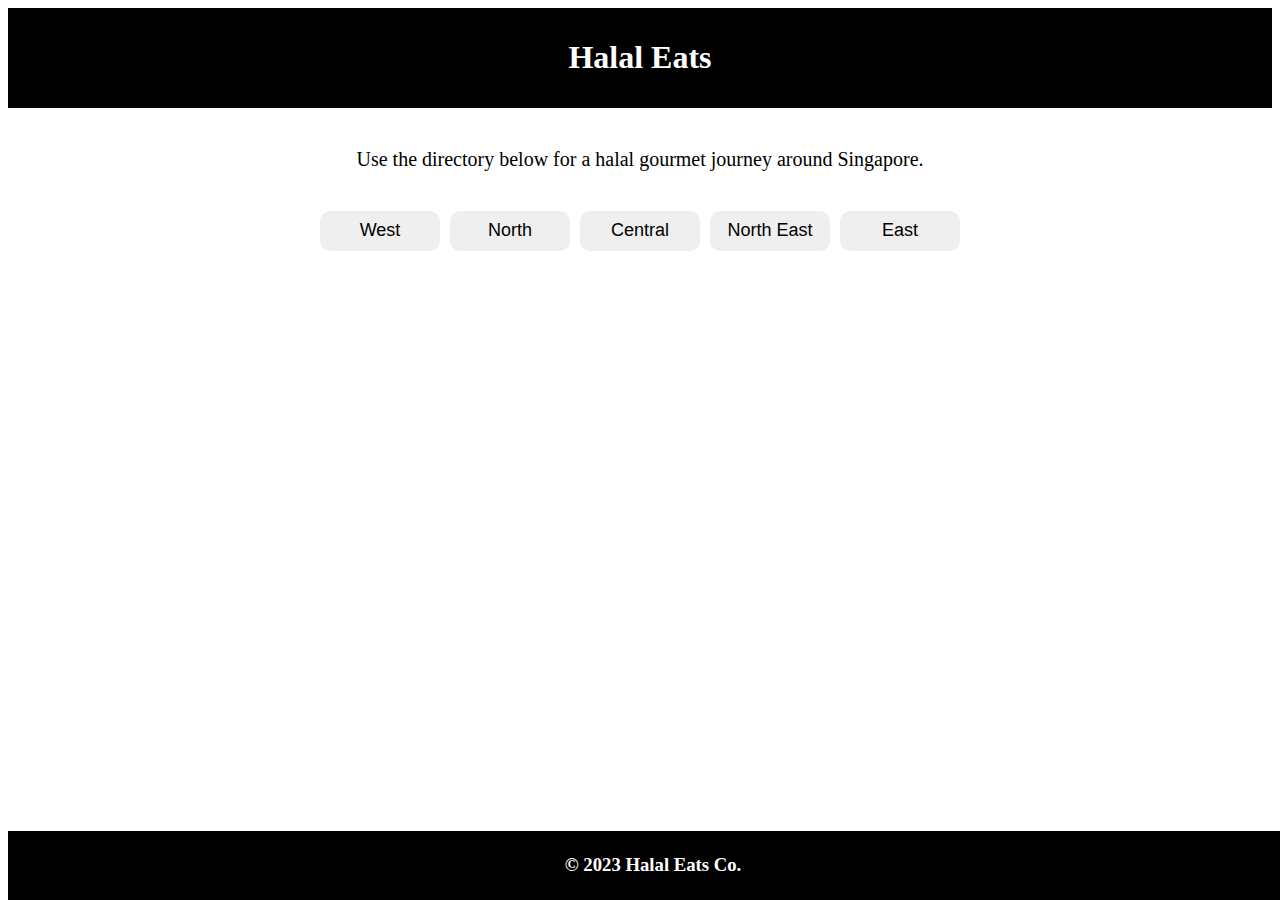
==== index.html @ 728ecfff "Upload HTML CSS JS" ====
<!DOCTYPE html>
<html lang="en">
<head>
    <meta charset="UTF-8">
    <title>Halal Eats SG</title>
    <link rel="stylesheet" href="style.css">

</head>
<body>
    <div class="header">
        <h1>Halal Eats</h1>
    </div>
    
    <div class="intro">
        <p>Use the directory below for a halal gourmet journey around Singapore.</p>
    </div>
    
    <div class="regionbutton-container">
        <button id="west" class="region-button" onclick="highlightOnClick(this)">West</button>
        <button id="north" class="region-button" onclick="highlightOnClick(this)">North</button>
        <button id="central" class="region-button" onclick="highlightOnClick(this)">Central</button>
        <button id="northeast" class="region-button" onclick="highlightOnClick(this)">North East</button>
        <button id="east" class="region-button" onclick="highlightOnClick(this)">East</button>
    </div>

    <div class="recommendations-container"> 
        <div id="west-container" style="display:none;">
            <p>Although you need a passport to explore the West :P, there are some great halal eateries that are worth travelling for.</p>
        </div>

        <div id="north-container" style="display: none;">
            <p>Insert recommendations for North side</p>
        </div>

        <div id="central-container" style="display: none;"> 
            <p>The Kampong Glam area is a halal enclave and we all head down for every occassion. This area has abundant halal offerings which never disappoints. However, it does get crowded on weeknights and weekends. Fret not, we also share other halal eateries in the central region of Singapore. </p>
            
            <blockquote class="instagram-media" data-instgrm-permalink="https://www.instagram.com/p/CzxT1dvBuTn/?utm_source=ig_embed&amp;utm_campaign=loading" data-instgrm-version="14" style=" background:#FFF; border:0; border-radius:3px; box-shadow:0 0 1px 0 rgba(0,0,0,0.5),0 1px 10px 0 rgba(0,0,0,0.15); margin: 1px; max-width:540px; min-width:326px; padding:0; width:99.375%; width:-webkit-calc(100% - 2px); width:calc(100% - 2px);"><div style="padding:16px;"> <a href="https://www.instagram.com/p/CzxT1dvBuTn/?utm_source=ig_embed&amp;utm_campaign=loading" style=" background:#FFFFFF; line-height:0; padding:0 0; text-align:center; text-decoration:none; width:100%;" target="_blank"> <div style=" display: flex; flex-direction: row; align-items: center;"> <div style="background-color: #F4F4F4; border-radius: 50%; flex-grow: 0; height: 40px; margin-right: 14px; width: 40px;"></div> <div style="display: flex; flex-direction: column; flex-grow: 1; justify-content: center;"> <div style=" background-color: #F4F4F4; border-radius: 4px; flex-grow: 0; height: 14px; margin-bottom: 6px; width: 100px;"></div> <div style=" background-color: #F4F4F4; border-radius: 4px; flex-grow: 0; height: 14px; width: 60px;"></div></div></div><div style="padding: 19% 0;"></div> <div style="display:block; height:50px; margin:0 auto 12px; width:50px;"><svg width="50px" height="50px" viewBox="0 0 60 60" version="1.1" xmlns="https://www.w3.org/2000/svg" xmlns:xlink="https://www.w3.org/1999/xlink"><g stroke="none" stroke-width="1" fill="none" fill-rule="evenodd"><g transform="translate(-511.000000, -20.000000)" fill="#000000"><g><path d="M556.869,30.41 C554.814,30.41 553.148,32.076 553.148,34.131 C553.148,36.186 554.814,37.852 556.869,37.852 C558.924,37.852 560.59,36.186 560.59,34.131 C560.59,32.076 558.924,30.41 556.869,30.41 M541,60.657 C535.114,60.657 530.342,55.887 530.342,50 C530.342,44.114 535.114,39.342 541,39.342 C546.887,39.342 551.658,44.114 551.658,50 C551.658,55.887 546.887,60.657 541,60.657 M541,33.886 C532.1,33.886 524.886,41.1 524.886,50 C524.886,58.899 532.1,66.113 541,66.113 C549.9,66.113 557.115,58.899 557.115,50 C557.115,41.1 549.9,33.886 541,33.886 M565.378,62.101 C565.244,65.022 564.756,66.606 564.346,67.663 C563.803,69.06 563.154,70.057 562.106,71.106 C561.058,72.155 560.06,72.803 558.662,73.347 C557.607,73.757 556.021,74.244 553.102,74.378 C549.944,74.521 548.997,74.552 541,74.552 C533.003,74.552 532.056,74.521 528.898,74.378 C525.979,74.244 524.393,73.757 523.338,73.347 C521.94,72.803 520.942,72.155 519.894,71.106 C518.846,70.057 518.197,69.06 517.654,67.663 C517.244,66.606 516.755,65.022 516.623,62.101 C516.479,58.943 516.448,57.996 516.448,50 C516.448,42.003 516.479,41.056 516.623,37.899 C516.755,34.978 517.244,33.391 517.654,32.338 C518.197,30.938 518.846,29.942 519.894,28.894 C520.942,27.846 521.94,27.196 523.338,26.654 C524.393,26.244 525.979,25.756 528.898,25.623 C532.057,25.479 533.004,25.448 541,25.448 C548.997,25.448 549.943,25.479 553.102,25.623 C556.021,25.756 557.607,26.244 558.662,26.654 C560.06,27.196 561.058,27.846 562.106,28.894 C563.154,29.942 563.803,30.938 564.346,32.338 C564.756,33.391 565.244,34.978 565.378,37.899 C565.522,41.056 565.552,42.003 565.552,50 C565.552,57.996 565.522,58.943 565.378,62.101 M570.82,37.631 C570.674,34.438 570.167,32.258 569.425,30.349 C568.659,28.377 567.633,26.702 565.965,25.035 C564.297,23.368 562.623,22.342 560.652,21.575 C558.743,20.834 556.562,20.326 553.369,20.18 C550.169,20.033 549.148,20 541,20 C532.853,20 531.831,20.033 528.631,20.18 C525.438,20.326 523.257,20.834 521.349,21.575 C519.376,22.342 517.703,23.368 516.035,25.035 C514.368,26.702 513.342,28.377 512.574,30.349 C511.834,32.258 511.326,34.438 511.181,37.631 C511.035,40.831 511,41.851 511,50 C511,58.147 511.035,59.17 511.181,62.369 C511.326,65.562 511.834,67.743 512.574,69.651 C513.342,71.625 514.368,73.296 516.035,74.965 C517.703,76.634 519.376,77.658 521.349,78.425 C523.257,79.167 525.438,79.673 528.631,79.82 C531.831,79.965 532.853,80.001 541,80.001 C549.148,80.001 550.169,79.965 553.369,79.82 C556.562,79.673 558.743,79.167 560.652,78.425 C562.623,77.658 564.297,76.634 565.965,74.965 C567.633,73.296 568.659,71.625 569.425,69.651 C570.167,67.743 570.674,65.562 570.82,62.369 C570.966,59.17 571,58.147 571,50 C571,41.851 570.966,40.831 570.82,37.631"></path></g></g></g></svg></div><div style="padding-top: 8px;"> <div style=" color:#3897f0; font-family:Arial,sans-serif; font-size:14px; font-style:normal; font-weight:550; line-height:18px;">View this post on Instagram</div></div><div style="padding: 12.5% 0;"></div> <div style="display: flex; flex-direction: row; margin-bottom: 14px; align-items: center;"><div> <div style="background-color: #F4F4F4; border-radius: 50%; height: 12.5px; width: 12.5px; transform: translateX(0px) translateY(7px);"></div> <div style="background-color: #F4F4F4; height: 12.5px; transform: rotate(-45deg) translateX(3px) translateY(1px); width: 12.5px; flex-grow: 0; margin-right: 14px; margin-left: 2px;"></div> <div style="background-color: #F4F4F4; border-radius: 50%; height: 12.5px; width: 12.5px; transform: translateX(9px) translateY(-18px);"></div></div><div style="margin-left: 8px;"> <div style=" background-color: #F4F4F4; border-radius: 50%; flex-grow: 0; height: 20px; width: 20px;"></div> <div style=" width: 0; height: 0; border-top: 2px solid transparent; border-left: 6px solid #f4f4f4; border-bottom: 2px solid transparent; transform: translateX(16px) translateY(-4px) rotate(30deg)"></div></div><div style="margin-left: auto;"> <div style=" width: 0px; border-top: 8px solid #F4F4F4; border-right: 8px solid transparent; transform: translateY(16px);"></div> <div style=" background-color: #F4F4F4; flex-grow: 0; height: 12px; width: 16px; transform: translateY(-4px);"></div> <div style=" width: 0; height: 0; border-top: 8px solid #F4F4F4; border-left: 8px solid transparent; transform: translateY(-4px) translateX(8px);"></div></div></div> <div style="display: flex; flex-direction: column; flex-grow: 1; justify-content: center; margin-bottom: 24px;"> <div style=" background-color: #F4F4F4; border-radius: 4px; flex-grow: 0; height: 14px; margin-bottom: 6px; width: 224px;"></div> <div style=" background-color: #F4F4F4; border-radius: 4px; flex-grow: 0; height: 14px; width: 144px;"></div></div></a><p style=" color:#c9c8cd; font-family:Arial,sans-serif; font-size:14px; line-height:17px; margin-bottom:0; margin-top:8px; overflow:hidden; padding:8px 0 7px; text-align:center; text-overflow:ellipsis; white-space:nowrap;"><a href="https://www.instagram.com/p/CzxT1dvBuTn/?utm_source=ig_embed&amp;utm_campaign=loading" style=" color:#c9c8cd; font-family:Arial,sans-serif; font-size:14px; font-style:normal; font-weight:normal; line-height:17px; text-decoration:none;" target="_blank">A post shared by Mother Dough (@motherdoughbakery)</a></p></div></blockquote> <script async src="//www.instagram.com/embed.js"></script>
        
        </div>
            
        <div id="northeast-container" style="display: none;">
            <p> The northeast .... </p>
        </div>

        <div id="east-container" style="display: none;">

            <p>East side is the best side</p>
        </div>


    </div>
    <div class="footer">
        <h3>&#169 2023 Halal Eats Co.</h3>
    </div>
    <script src="index.js" charset = "utf-8"></script>
</body>
</html>
---- style.css ----
.header {
    background-color: black;
    color: white;
    text-align: center;
    padding: 10px;
}

.intro {
    text-align: center;
    font-size: 20px;
    padding: 20px;

}


.regionbutton-container {
    display: flex;
    gap: 10px;
    justify-content:center;
}

.region-button {
    display:inline-block;
    font-size: 18px;
    width:120px;
    height: 40px;
    border: none;
    border-radius: 10px;
}

.recommendations-container {
    display: flex;
    justify-content: center;
    align-content:center;
}

.footer {
    background-color: black;
    color:white;
    bottom:0;
    padding:5px;
    text-align: center;
    position: fixed;
    width:100%
}
.highlighted {
    background-color: pink;
}
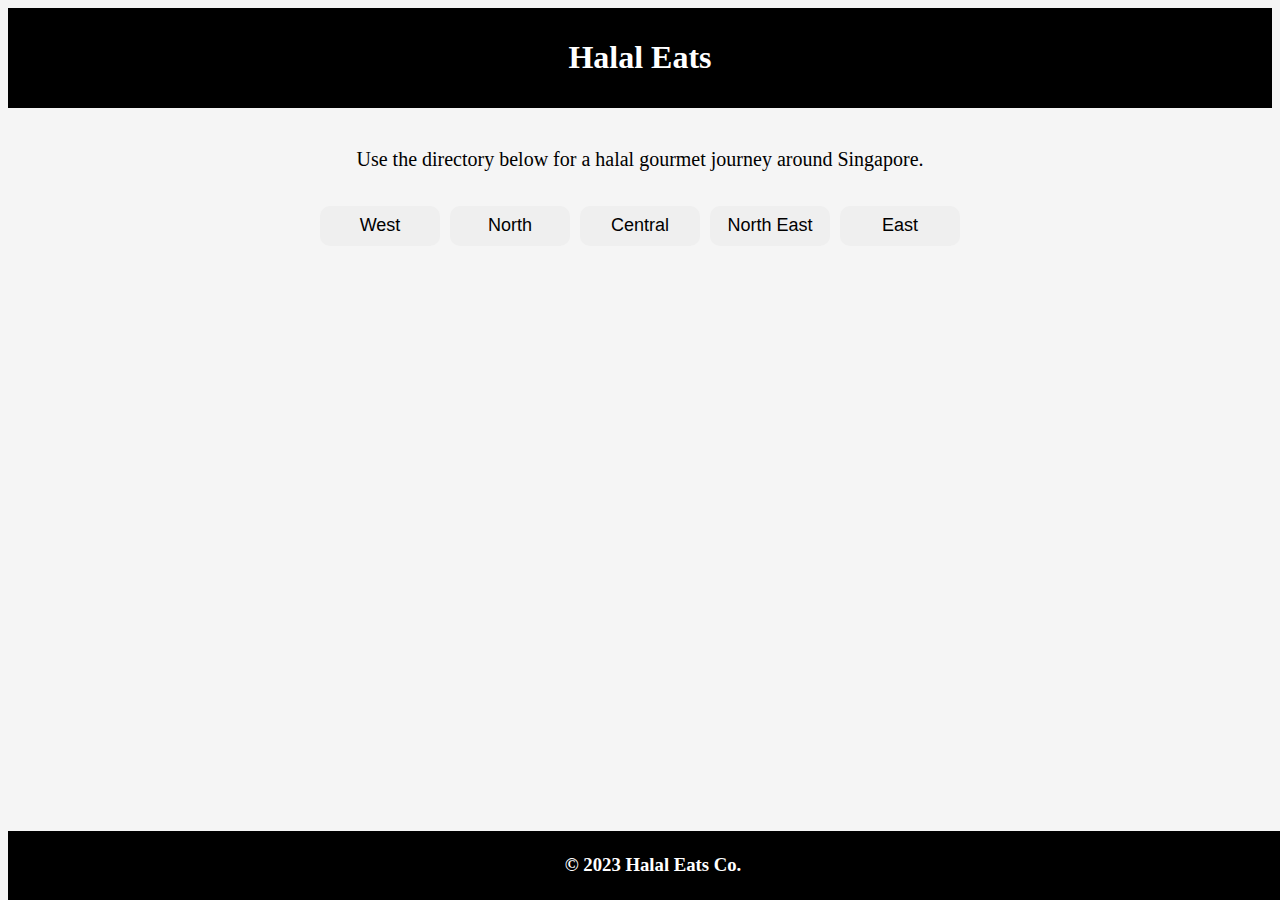
==== commit 824b8a8b: "updated codes" ====
--- a/index.html
+++ b/index.html
@@ -14,42 +14,19 @@
     <div class="intro">
         <p>Use the directory below for a halal gourmet journey around Singapore.</p>
     </div>
+
+    <div class="regionbutton-container">
+            <button data-region="West" class="region-button">West</button>
+            <button data-region="North" class="region-button">North</button>
+            <button data-region="Central" class="region-button">Central</button>
+            <button data-region="Northeast" class="region-button">North East</button>
+            <button data-region="East" class="region-button">East</button>
+    </div>
     
-    <div class="regionbutton-container">
-        <button id="west" class="region-button" onclick="highlightOnClick(this)">West</button>
-        <button id="north" class="region-button" onclick="highlightOnClick(this)">North</button>
-        <button id="central" class="region-button" onclick="highlightOnClick(this)">Central</button>
-        <button id="northeast" class="region-button" onclick="highlightOnClick(this)">North East</button>
-        <button id="east" class="region-button" onclick="highlightOnClick(this)">East</button>
+    <div class="restaurant-container">
+        <div id="restaurant-list"></div>
     </div>
-
-    <div class="recommendations-container"> 
-        <div id="west-container" style="display:none;">
-            <p>Although you need a passport to explore the West :P, there are some great halal eateries that are worth travelling for.</p>
-        </div>
-
-        <div id="north-container" style="display: none;">
-            <p>Insert recommendations for North side</p>
-        </div>
-
-        <div id="central-container" style="display: none;"> 
-            <p>The Kampong Glam area is a halal enclave and we all head down for every occassion. This area has abundant halal offerings which never disappoints. However, it does get crowded on weeknights and weekends. Fret not, we also share other halal eateries in the central region of Singapore. </p>
-            
-            <blockquote class="instagram-media" data-instgrm-permalink="https://www.instagram.com/p/CzxT1dvBuTn/?utm_source=ig_embed&amp;utm_campaign=loading" data-instgrm-version="14" style=" background:#FFF; border:0; border-radius:3px; box-shadow:0 0 1px 0 rgba(0,0,0,0.5),0 1px 10px 0 rgba(0,0,0,0.15); margin: 1px; max-width:540px; min-width:326px; padding:0; width:99.375%; width:-webkit-calc(100% - 2px); width:calc(100% - 2px);"><div style="padding:16px;"> <a href="https://www.instagram.com/p/CzxT1dvBuTn/?utm_source=ig_embed&amp;utm_campaign=loading" style=" background:#FFFFFF; line-height:0; padding:0 0; text-align:center; text-decoration:none; width:100%;" target="_blank"> <div style=" display: flex; flex-direction: row; align-items: center;"> <div style="background-color: #F4F4F4; border-radius: 50%; flex-grow: 0; height: 40px; margin-right: 14px; width: 40px;"></div> <div style="display: flex; flex-direction: column; flex-grow: 1; justify-content: center;"> <div style=" background-color: #F4F4F4; border-radius: 4px; flex-grow: 0; height: 14px; margin-bottom: 6px; width: 100px;"></div> <div style=" background-color: #F4F4F4; border-radius: 4px; flex-grow: 0; height: 14px; width: 60px;"></div></div></div><div style="padding: 19% 0;"></div> <div style="display:block; height:50px; margin:0 auto 12px; width:50px;"><svg width="50px" height="50px" viewBox="0 0 60 60" version="1.1" xmlns="https://www.w3.org/2000/svg" xmlns:xlink="https://www.w3.org/1999/xlink"><g stroke="none" stroke-width="1" fill="none" fill-rule="evenodd"><g transform="translate(-511.000000, -20.000000)" fill="#000000"><g><path d="M556.869,30.41 C554.814,30.41 553.148,32.076 553.148,34.131 C553.148,36.186 554.814,37.852 556.869,37.852 C558.924,37.852 560.59,36.186 560.59,34.131 C560.59,32.076 558.924,30.41 556.869,30.41 M541,60.657 C535.114,60.657 530.342,55.887 530.342,50 C530.342,44.114 535.114,39.342 541,39.342 C546.887,39.342 551.658,44.114 551.658,50 C551.658,55.887 546.887,60.657 541,60.657 M541,33.886 C532.1,33.886 524.886,41.1 524.886,50 C524.886,58.899 532.1,66.113 541,66.113 C549.9,66.113 557.115,58.899 557.115,50 C557.115,41.1 549.9,33.886 541,33.886 M565.378,62.101 C565.244,65.022 564.756,66.606 564.346,67.663 C563.803,69.06 563.154,70.057 562.106,71.106 C561.058,72.155 560.06,72.803 558.662,73.347 C557.607,73.757 556.021,74.244 553.102,74.378 C549.944,74.521 548.997,74.552 541,74.552 C533.003,74.552 532.056,74.521 528.898,74.378 C525.979,74.244 524.393,73.757 523.338,73.347 C521.94,72.803 520.942,72.155 519.894,71.106 C518.846,70.057 518.197,69.06 517.654,67.663 C517.244,66.606 516.755,65.022 516.623,62.101 C516.479,58.943 516.448,57.996 516.448,50 C516.448,42.003 516.479,41.056 516.623,37.899 C516.755,34.978 517.244,33.391 517.654,32.338 C518.197,30.938 518.846,29.942 519.894,28.894 C520.942,27.846 521.94,27.196 523.338,26.654 C524.393,26.244 525.979,25.756 528.898,25.623 C532.057,25.479 533.004,25.448 541,25.448 C548.997,25.448 549.943,25.479 553.102,25.623 C556.021,25.756 557.607,26.244 558.662,26.654 C560.06,27.196 561.058,27.846 562.106,28.894 C563.154,29.942 563.803,30.938 564.346,32.338 C564.756,33.391 565.244,34.978 565.378,37.899 C565.522,41.056 565.552,42.003 565.552,50 C565.552,57.996 565.522,58.943 565.378,62.101 M570.82,37.631 C570.674,34.438 570.167,32.258 569.425,30.349 C568.659,28.377 567.633,26.702 565.965,25.035 C564.297,23.368 562.623,22.342 560.652,21.575 C558.743,20.834 556.562,20.326 553.369,20.18 C550.169,20.033 549.148,20 541,20 C532.853,20 531.831,20.033 528.631,20.18 C525.438,20.326 523.257,20.834 521.349,21.575 C519.376,22.342 517.703,23.368 516.035,25.035 C514.368,26.702 513.342,28.377 512.574,30.349 C511.834,32.258 511.326,34.438 511.181,37.631 C511.035,40.831 511,41.851 511,50 C511,58.147 511.035,59.17 511.181,62.369 C511.326,65.562 511.834,67.743 512.574,69.651 C513.342,71.625 514.368,73.296 516.035,74.965 C517.703,76.634 519.376,77.658 521.349,78.425 C523.257,79.167 525.438,79.673 528.631,79.82 C531.831,79.965 532.853,80.001 541,80.001 C549.148,80.001 550.169,79.965 553.369,79.82 C556.562,79.673 558.743,79.167 560.652,78.425 C562.623,77.658 564.297,76.634 565.965,74.965 C567.633,73.296 568.659,71.625 569.425,69.651 C570.167,67.743 570.674,65.562 570.82,62.369 C570.966,59.17 571,58.147 571,50 C571,41.851 570.966,40.831 570.82,37.631"></path></g></g></g></svg></div><div style="padding-top: 8px;"> <div style=" color:#3897f0; font-family:Arial,sans-serif; font-size:14px; font-style:normal; font-weight:550; line-height:18px;">View this post on Instagram</div></div><div style="padding: 12.5% 0;"></div> <div style="display: flex; flex-direction: row; margin-bottom: 14px; align-items: center;"><div> <div style="background-color: #F4F4F4; border-radius: 50%; height: 12.5px; width: 12.5px; transform: translateX(0px) translateY(7px);"></div> <div style="background-color: #F4F4F4; height: 12.5px; transform: rotate(-45deg) translateX(3px) translateY(1px); width: 12.5px; flex-grow: 0; margin-right: 14px; margin-left: 2px;"></div> <div style="background-color: #F4F4F4; border-radius: 50%; height: 12.5px; width: 12.5px; transform: translateX(9px) translateY(-18px);"></div></div><div style="margin-left: 8px;"> <div style=" background-color: #F4F4F4; border-radius: 50%; flex-grow: 0; height: 20px; width: 20px;"></div> <div style=" width: 0; height: 0; border-top: 2px solid transparent; border-left: 6px solid #f4f4f4; border-bottom: 2px solid transparent; transform: translateX(16px) translateY(-4px) rotate(30deg)"></div></div><div style="margin-left: auto;"> <div style=" width: 0px; border-top: 8px solid #F4F4F4; border-right: 8px solid transparent; transform: translateY(16px);"></div> <div style=" background-color: #F4F4F4; flex-grow: 0; height: 12px; width: 16px; transform: translateY(-4px);"></div> <div style=" width: 0; height: 0; border-top: 8px solid #F4F4F4; border-left: 8px solid transparent; transform: translateY(-4px) translateX(8px);"></div></div></div> <div style="display: flex; flex-direction: column; flex-grow: 1; justify-content: center; margin-bottom: 24px;"> <div style=" background-color: #F4F4F4; border-radius: 4px; flex-grow: 0; height: 14px; margin-bottom: 6px; width: 224px;"></div> <div style=" background-color: #F4F4F4; border-radius: 4px; flex-grow: 0; height: 14px; width: 144px;"></div></div></a><p style=" color:#c9c8cd; font-family:Arial,sans-serif; font-size:14px; line-height:17px; margin-bottom:0; margin-top:8px; overflow:hidden; padding:8px 0 7px; text-align:center; text-overflow:ellipsis; white-space:nowrap;"><a href="https://www.instagram.com/p/CzxT1dvBuTn/?utm_source=ig_embed&amp;utm_campaign=loading" style=" color:#c9c8cd; font-family:Arial,sans-serif; font-size:14px; font-style:normal; font-weight:normal; line-height:17px; text-decoration:none;" target="_blank">A post shared by Mother Dough (@motherdoughbakery)</a></p></div></blockquote> <script async src="//www.instagram.com/embed.js"></script>
-        
-        </div>
-            
-        <div id="northeast-container" style="display: none;">
-            <p> The northeast .... </p>
-        </div>
-
-        <div id="east-container" style="display: none;">
-
-            <p>East side is the best side</p>
-        </div>
-
-
-    </div>
+    
     <div class="footer">
         <h3>&#169 2023 Halal Eats Co.</h3>
     </div>
--- a/style.css
+++ b/style.css
@@ -1,3 +1,6 @@
+body {
+    background-color: whitesmoke;
+}
 
 .header {
     background-color: black;
@@ -12,7 +15,6 @@
     padding: 20px;
 
 }
-
 
 .regionbutton-container {
     display: flex;
@@ -29,12 +31,6 @@
     border-radius: 10px;
 }
 
-.recommendations-container {
-    display: flex;
-    justify-content: center;
-    align-content:center;
-}
-
 .footer {
     background-color: black;
     color:white;
@@ -44,6 +40,49 @@
     position: fixed;
     width:100%
 }
-.highlighted {
+
+.restaurant-container {
+    display: flex;
+    justify-content: center;
+}
+
+
+
+.region-button.highlighted {
     background-color: pink;
+}
+.restaurant-card {
+    display: flex;
+    align-items: center;
+    margin-bottom: 20px;
+    margin-top: 20px;
+    border: 1px;
+    background: white;
+    width: 700px;
+    border-radius: 10px;
+
+
+}
+
+img {
+    width: 200px; /* Adjust the width as needed */
+    height: auto;
+    margin-right: 20px; /* Adjust the margin as needed */
+    border-radius: 10px;
+    padding: 15px;
+
+}
+
+.details {
+    flex: 1;
+}
+
+h2 a {
+    margin: 0;
+    color: black;
+
+}
+    
+    p {
+    margin-bottom: 15px;
 }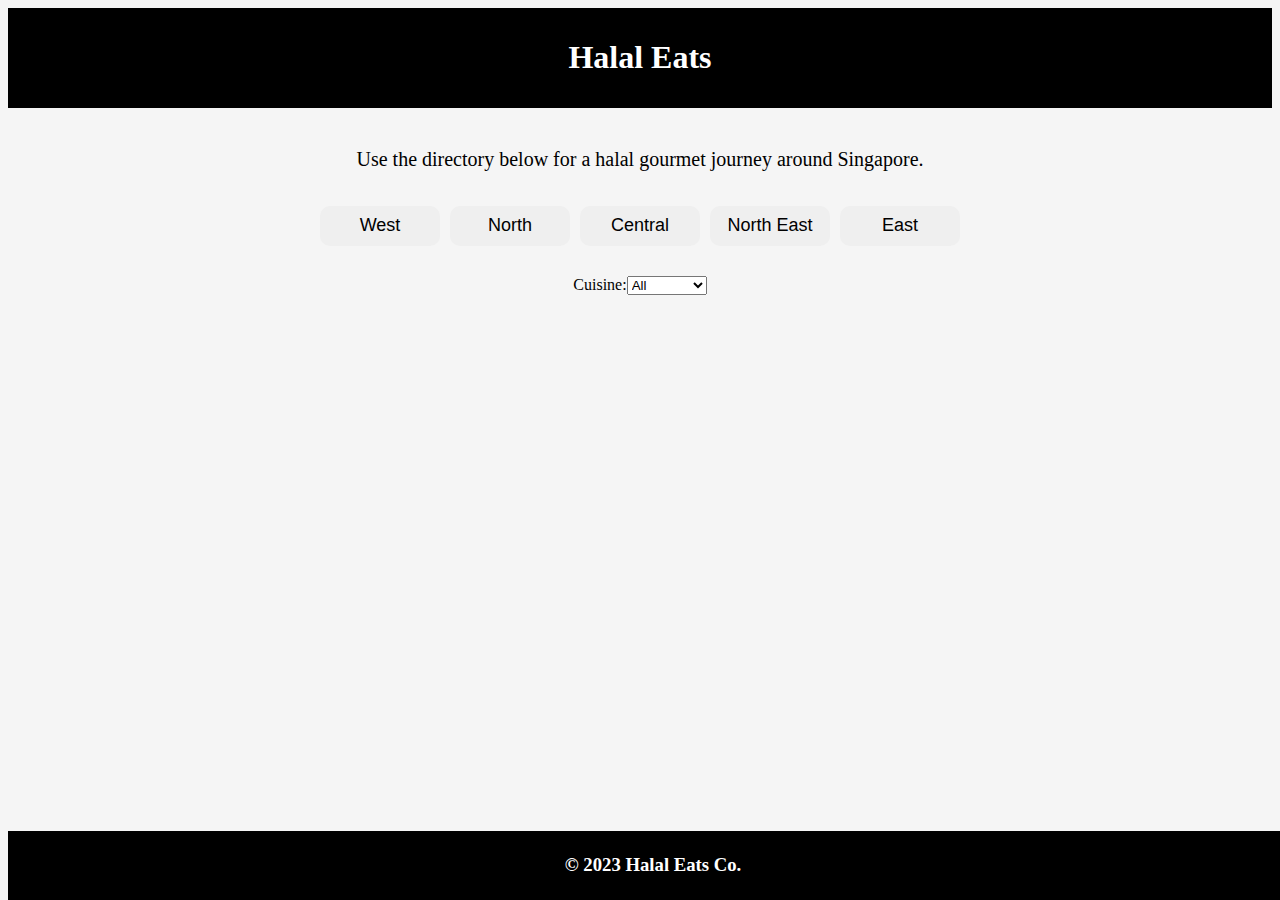
==== commit 24752721: "final commit" ====
--- a/index.html
+++ b/index.html
@@ -6,6 +6,15 @@
     <link rel="stylesheet" href="style.css">
 
 </head>
+    <!-- Google tag (gtag.js) -->
+    <script async src="https://www.googletagmanager.com/gtag/js?id=G-FH1NJGS66J"></script>
+    <script>
+    window.dataLayer = window.dataLayer || [];
+    function gtag(){dataLayer.push(arguments);}
+    gtag('js', new Date());
+
+    gtag('config', 'G-FH1NJGS66J');
+    </script>
 <body>
     <div class="header">
         <h1>Halal Eats</h1>
@@ -22,6 +31,26 @@
             <button data-region="Northeast" class="region-button">North East</button>
             <button data-region="East" class="region-button">East</button>
     </div>
+
+    <div class="filters-container">
+
+        <label for="cuisine-dropdown">Cuisine:</label>
+        <select id="cuisine-dropdown">
+            <option value="All">All</option>
+            <option value="Bakery">Bakery</option>
+            <option value="Chinese">Chinese</option>
+            <option value="Dessert">Dessert</option>
+            <option value="European">European</option>
+            <option value="French">French</option>
+            <option value="Italian">Italian</option>
+            <option value="Malay">Malay</option>
+            <option value="Thai">Thai</option>
+            <option value="Western">Western</option>
+            
+            
+            <!-- Add more cuisine options as needed -->
+        </select>
+      </div>
     
     <div class="restaurant-container">
         <div id="restaurant-list"></div>
--- a/style.css
+++ b/style.css
@@ -51,6 +51,16 @@
 .region-button.highlighted {
     background-color: pink;
 }
+
+
+.filters-container {
+    display: flex;
+    align-items: center;
+    justify-content: center;
+    padding: 30px;
+  
+  }
+
 .restaurant-card {
     display: flex;
     align-items: center;
